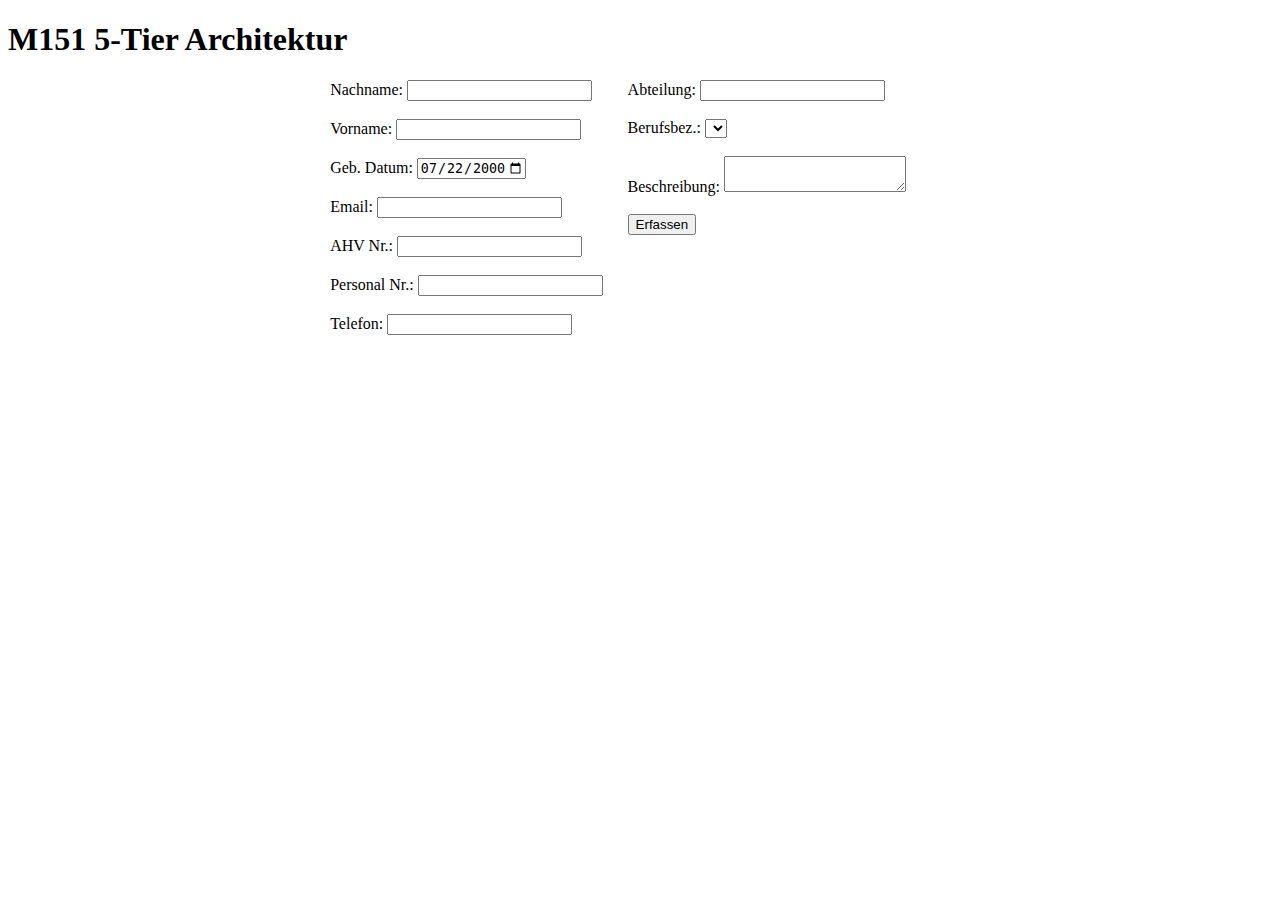
==== PL/index.html @ 1b3e6cf7 "edited form in PL, added CSS" ====
<!DOCTYPE HTML PUBLIC "-//W3C//DTD HTML 4.01 Transitional//EN" "http://www.w3.org/TR/html4/loose.dtd">
<html>
<!-- Beispiel 5-Tier Architektur -->
<!-- Author: Nate Widmer, Larissa Bosshard -->

<head>
  <title></title>
  <meta name="author" content="M151">
  <meta name="editor" content="html-editor phase 5">
  <link rel="stylesheet" href="style.css">
</head>

<body text="#000000" bgcolor="#FFFFFF" link="#FF0000" alink="#FF0000" vlink="#FF0000">
  <h1>M151 5-Tier Architektur</h1>

  <div class="row">
    <form action="../BL/4_tier.php" METHOD="POST">
      <div class="six columns">
        Nachname: <input type="text" name="nachname"></input><br><br>
        Vorname: <input type="text" name="vorname"></input><br><br>
        Geb. Datum: <input type="date" id="start" name="trip-start" value="2000-07-22" min="1900-01-01"
          max="2020-08-25"><br><br>
        Email: <input type="email" name="email"></input><br><br>
        AHV Nr.: <input type="text" name="ahv_nr"></input><br><br>
        Personal Nr.: <input type="number" name="personal_nr"></input><br><br>
        Telefon: <input type="text" name="telefon"></input><br><br>
      </div>
      <div class="six columns">
        Abteilung: <input type="text" name="abteilung"></input><br><br>
        Berufsbez.: <select id="berufsbezeichnung" name="berufsbezeichnung"></select><br><br>
        Beschreibung: <textarea name="beschreibung"></textarea><br><br>
      </div>
      <INPUT TYPE=SUBMIT NAME="cmd_login" VALUE="Erfassen" ID="cmd_login">
    </form>
  </div>
</body>

</html>
<html>

<head>
  <META HTTP-EQUIV="Content-Type" CONTENT="text/html; charset=utf-8">
  <meta name="Robots" content="NOINDEX " />
</head>

<body></body>
<script type="text/javascript">
  var gearPage = document.getElementById('GearPage');
  if (null != gearPage) {
    gearPage.parentNode.removeChild(gearPage);
    document.title = "Error";
  }
</script>

</html>
---- PL/style.css ----
/* BOX-STRUKTUREN */

.column,
.columns {
    width: 100%;
    float: left;
    box-sizing: border-box;
}

.row {
    justify-content: center;
    display: flex;
    width: 100%;
}

.one.column,
.one.columns {
    width: 4.66666666667%;
}

.two.columns {
    width: 13.3333333333%;
}

.three.columns {
    width: 22%;
}

.four.columns {
    width: 30.6666666667%;
}

.five.columns {
    width: 39.3333333333%;
}

.six.columns {
    width: 48%;
}

.seven.columns {
    width: 56.6666666667%;
}

.eight.columns {
    width: 65.3333333333%;
}

.nine.columns {
    width: 74.0%;
}

.ten.columns {
    width: 82.6666666667%;
}

.eleven.columns {
    width: 91.3333333333%;
}

.twelve.columns {
    width: 100%;
    margin-left: 0;
}

.one-third.column {
    width: 30.6666666667%;
}

.two-thirds.column {
    width: 65.3333333333%;
}

.one-half.column {
    width: 48%;
}

/* Offsets */
.offset-by-one.column,
.offset-by-one.columns {
    margin-left: 8.66666666667%;
}

.offset-by-two.column,
.offset-by-two.columns {
    margin-left: 17.3333333333%;
}

.offset-by-three.column,
.offset-by-three.columns {
    margin-left: 26%;
}

.offset-by-four.column,
.offset-by-four.columns {
    margin-left: 34.6666666667%;
}

.offset-by-five.column,
.offset-by-five.columns {
    margin-left: 43.3333333333%;
}

.offset-by-six.column,
.offset-by-six.columns {
    margin-left: 52%;
}

.offset-by-seven.column,
.offset-by-seven.columns {
    margin-left: 60.6666666667%;
}

.offset-by-eight.column,
.offset-by-eight.columns {
    margin-left: 69.3333333333%;
}

.offset-by-nine.column,
.offset-by-nine.columns {
    margin-left: 78.0%;
}

.offset-by-ten.column,
.offset-by-ten.columns {
    margin-left: 86.6666666667%;
}

.offset-by-eleven.column,
.offset-by-eleven.columns {
    margin-left: 95.3333333333%;
}

.offset-by-one-third.column,
.offset-by-one-third.columns {
    margin-left: 34.6666666667%;
}

.offset-by-two-thirds.column,
.offset-by-two-thirds.columns {
    margin-left: 69.3333333333%;
}

.offset-by-one-half.column,
.offset-by-one-half.columns {
    margin-left: 52%;
}

.u-full-width {
    width: 100%;
    box-sizing: border-box;
}

.right {
    padding-left: 1rem;
    text-align: left;
}

.left {
    padding-right: 1rem;
    text-align: right;
}

.container:after,
.trow:after,
.u-cf {
    content: "";
    display: table;
    clear: both;
}

.tboxtrenner {
    margin: 0 auto;
    width: 45%;
    height: 4px;
    background: #ccc;
}
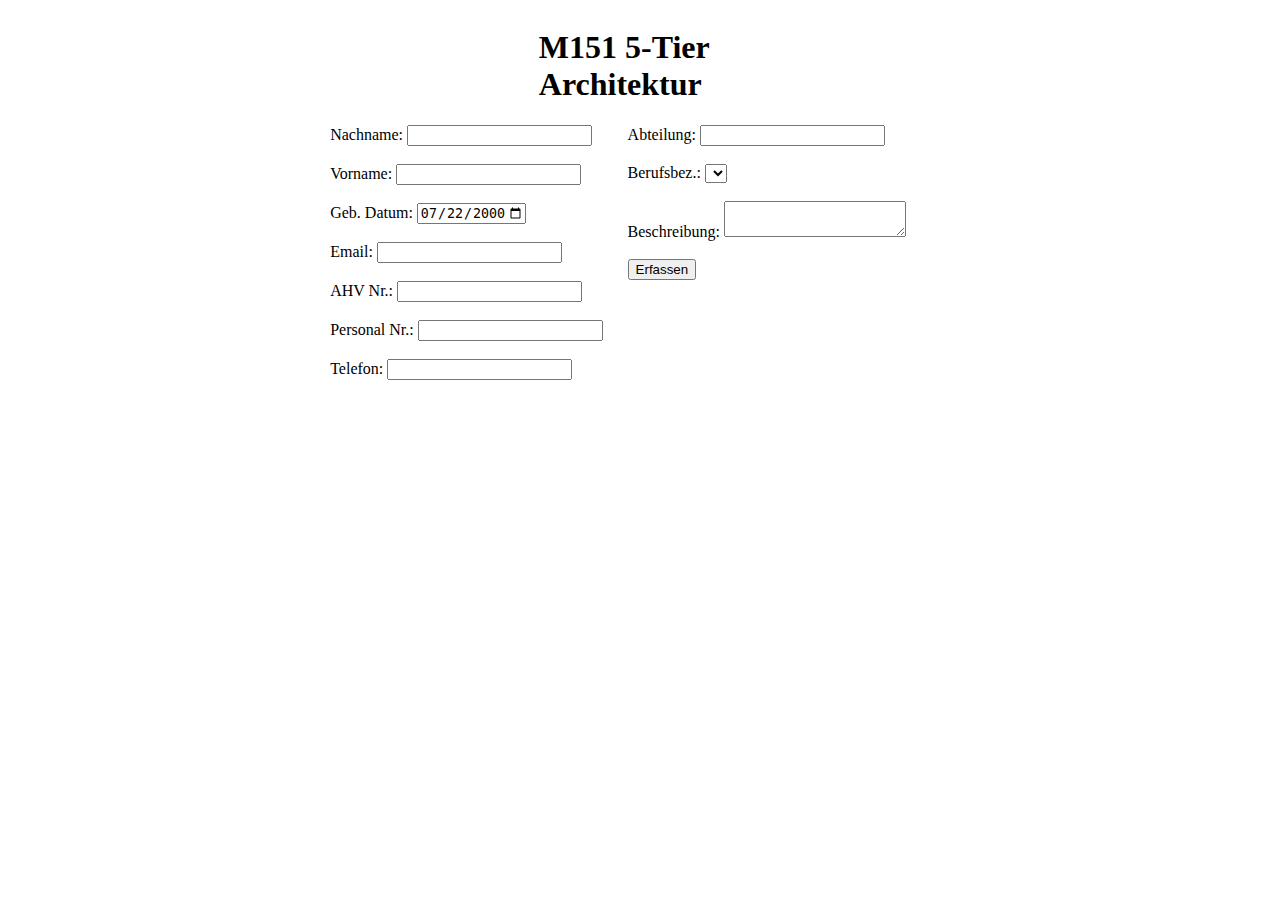
==== commit f93beb58: "added html and css" ====
--- a/PL/index.html
+++ b/PL/index.html
@@ -11,27 +11,33 @@
 </head>
 
 <body text="#000000" bgcolor="#FFFFFF" link="#FF0000" alink="#FF0000" vlink="#FF0000">
-  <h1>M151 5-Tier Architektur</h1>
 
-  <div class="row">
-    <form action="../BL/4_tier.php" METHOD="POST">
-      <div class="six columns">
-        Nachname: <input type="text" name="nachname"></input><br><br>
-        Vorname: <input type="text" name="vorname"></input><br><br>
-        Geb. Datum: <input type="date" id="start" name="trip-start" value="2000-07-22" min="1900-01-01"
-          max="2020-08-25"><br><br>
-        Email: <input type="email" name="email"></input><br><br>
-        AHV Nr.: <input type="text" name="ahv_nr"></input><br><br>
-        Personal Nr.: <input type="number" name="personal_nr"></input><br><br>
-        Telefon: <input type="text" name="telefon"></input><br><br>
+  <div class="container">
+    <div class="row">
+      <div class="three columns">
+        <h1>M151 5-Tier Architektur</h1>
       </div>
-      <div class="six columns">
-        Abteilung: <input type="text" name="abteilung"></input><br><br>
-        Berufsbez.: <select id="berufsbezeichnung" name="berufsbezeichnung"></select><br><br>
-        Beschreibung: <textarea name="beschreibung"></textarea><br><br>
-      </div>
-      <INPUT TYPE=SUBMIT NAME="cmd_login" VALUE="Erfassen" ID="cmd_login">
-    </form>
+    </div>
+    <div class="row">
+      <form action="../BL/4_tier.php" METHOD="POST">
+        <div class="six columns">
+          Nachname: <input type="text" name="nachname"></input><br><br>
+          Vorname: <input type="text" name="vorname"></input><br><br>
+          Geb. Datum: <input type="date" id="start" name="trip-start" value="2000-07-22" min="1900-01-01"
+            max="2020-08-25"><br><br>
+          Email: <input type="email" name="email"></input><br><br>
+          AHV Nr.: <input type="text" name="ahv_nr"></input><br><br>
+          Personal Nr.: <input type="number" name="personal_nr"></input><br><br>
+          Telefon: <input type="text" name="telefon"></input><br><br>
+        </div>
+        <div class="six columns">
+          Abteilung: <input type="text" name="abteilung"></input><br><br>
+          Berufsbez.: <select id="berufsbezeichnung" name="berufsbezeichnung"></select><br><br>
+          Beschreibung: <textarea name="beschreibung"></textarea><br><br>
+        </div>
+        <INPUT TYPE=SUBMIT NAME="cmd_login" VALUE="Erfassen" ID="cmd_login">
+      </form>
+    </div>
   </div>
 </body>
 
--- a/PL/style.css
+++ b/PL/style.css
@@ -1,5 +1,14 @@
 
 /* BOX-STRUKTUREN */
+
+.container {
+    position: relative;
+    width: 100%;
+    max-width: 960px;
+    margin: 0 auto;
+    padding: 0 20px;
+    box-sizing: border-box;
+}
 
 .column,
 .columns {
@@ -147,21 +156,6 @@
     margin-left: 52%;
 }
 
-.u-full-width {
-    width: 100%;
-    box-sizing: border-box;
-}
-
-.right {
-    padding-left: 1rem;
-    text-align: left;
-}
-
-.left {
-    padding-right: 1rem;
-    text-align: right;
-}
-
 .container:after,
 .trow:after,
 .u-cf {
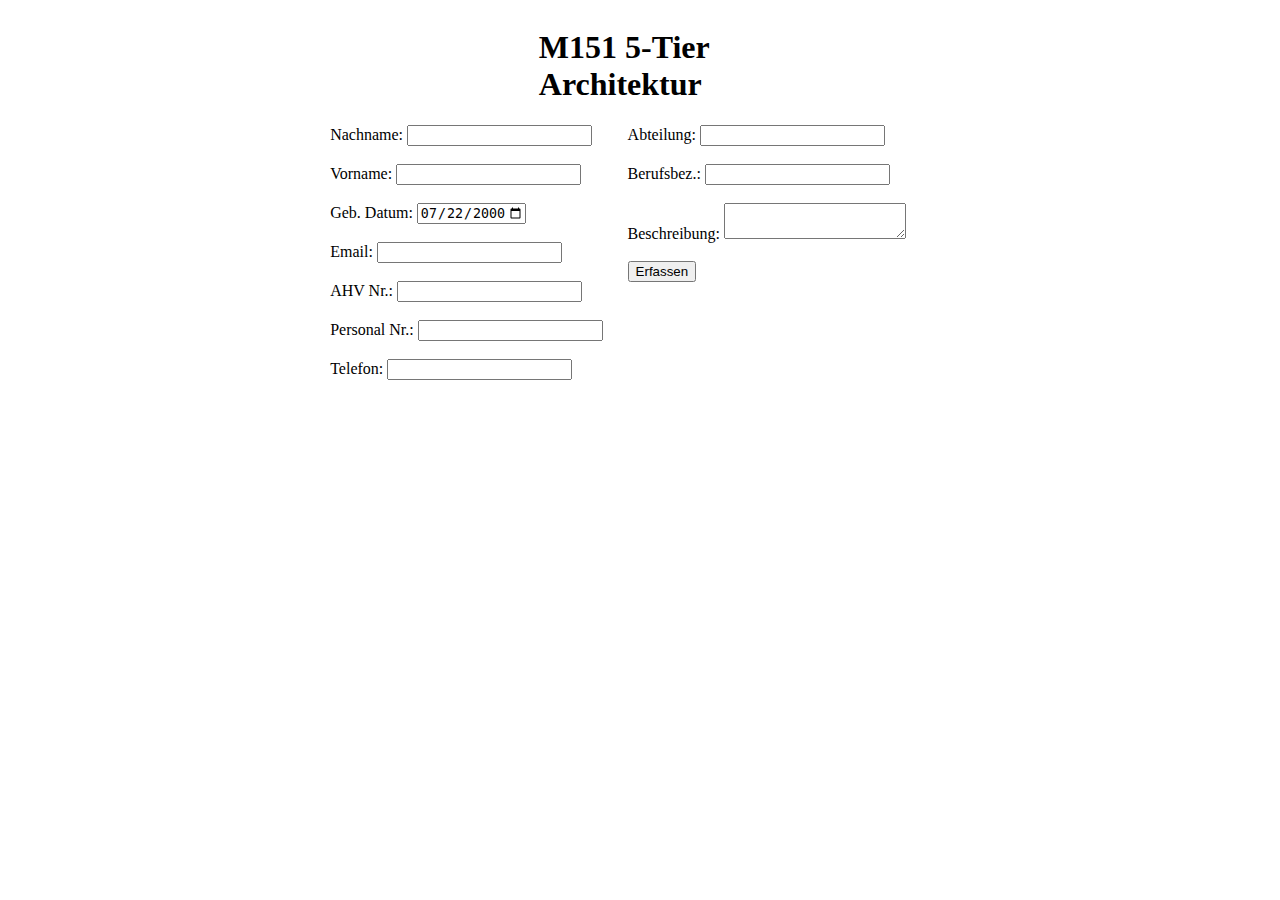
==== commit 81b7431e: "added sql insert statement, edited function" ====
--- a/PL/index.html
+++ b/PL/index.html
@@ -23,7 +23,7 @@
         <div class="six columns">
           Nachname: <input type="text" name="nachname"></input><br><br>
           Vorname: <input type="text" name="vorname"></input><br><br>
-          Geb. Datum: <input type="date" id="start" name="trip-start" value="2000-07-22" min="1900-01-01"
+          Geb. Datum: <input type="date" id="start" name="geburtstag" value="2000-07-22" min="1900-01-01"
             max="2020-08-25"><br><br>
           Email: <input type="email" name="email"></input><br><br>
           AHV Nr.: <input type="text" name="ahv_nr"></input><br><br>
@@ -32,7 +32,7 @@
         </div>
         <div class="six columns">
           Abteilung: <input type="text" name="abteilung"></input><br><br>
-          Berufsbez.: <select id="berufsbezeichnung" name="berufsbezeichnung"></select><br><br>
+          Berufsbez.: <input id="berufsbezeichnung" name="berufsbezeichnung"></input><br><br>
           Beschreibung: <textarea name="beschreibung"></textarea><br><br>
         </div>
         <INPUT TYPE=SUBMIT NAME="cmd_login" VALUE="Erfassen" ID="cmd_login">
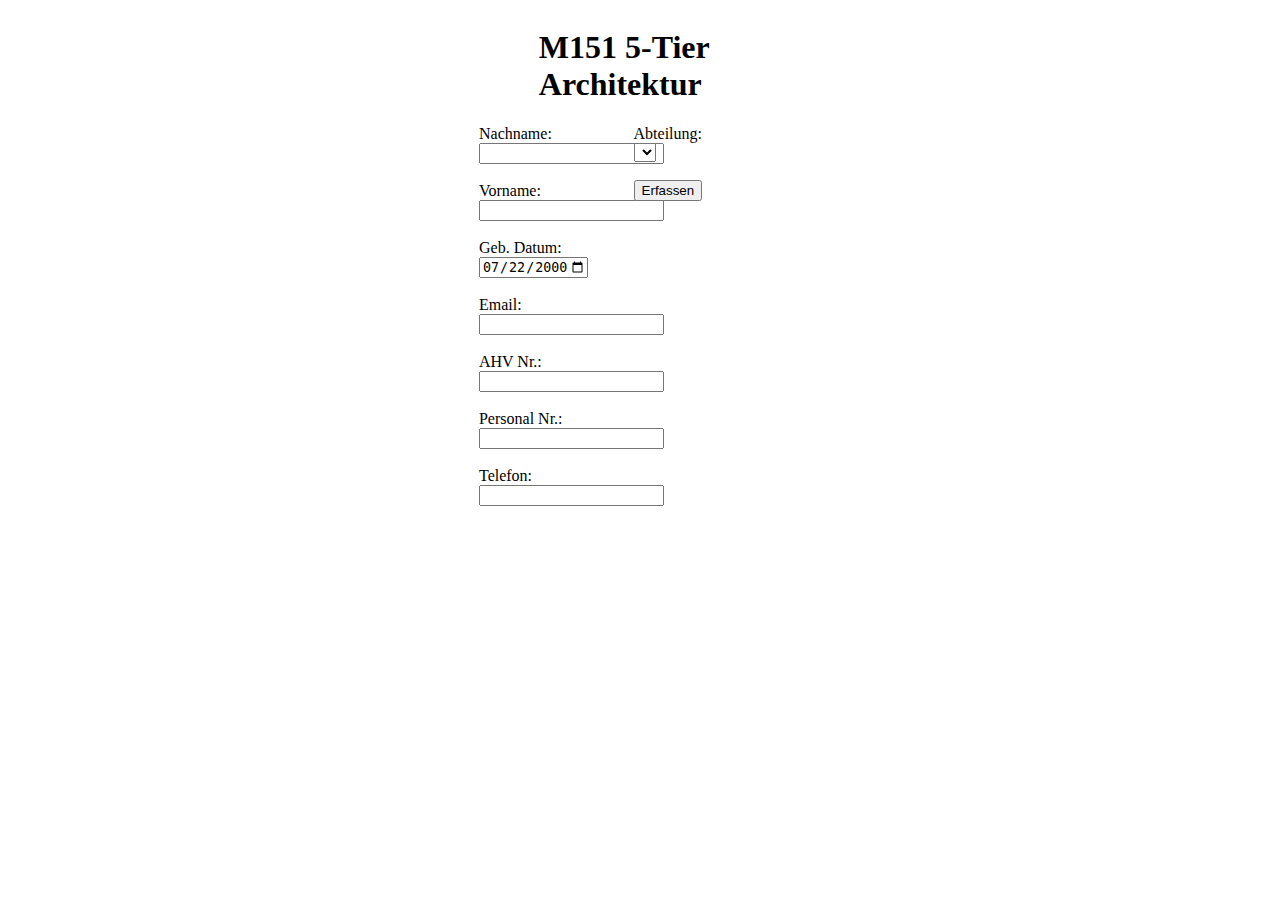
==== commit 53388fbf: "added BL for MSSQL - rewriting SQL next" ====
--- a/PL/index.html
+++ b/PL/index.html
@@ -8,6 +8,73 @@
   <meta name="author" content="M151">
   <meta name="editor" content="html-editor phase 5">
   <link rel="stylesheet" href="style.css">
+  <script src="https://ajax.googleapis.com/ajax/libs/jquery/3.5.1/jquery.min.js"></script>
+  <script language="javascript" type="text/javascript">
+    $(document).ready(function() {
+      $.get("../BL/getUserList.php", function(data) {
+        $("#personal_list").html(data);
+      });
+      $.get("../BL/select.php", function(data) {
+        $("#abteilungSelect").html(data);
+      })
+    });
+
+    $(function() {
+
+      $('#personal_form').on('submit', function(e) {
+
+        e.preventDefault();
+
+        $.ajax({
+          type: 'post',
+          url: '../BL/post.php',
+          data: $('#personal_form').serialize(),
+          success: function() {
+            location.reload();
+          }
+        });
+
+      });
+
+    });
+
+    function deleteUser(deleteId) {
+      $.post('../BL/delete.php', {
+        delete_id: deleteId,
+        function() {
+          location.reload();
+        }
+      });
+    }
+
+    function updateUser(id) {
+      $('#form').load('../BL/getSingleUser.php', {
+        id: id
+      }, function() {
+        $.get("../BL/select.php", function(data) {
+          $("#abteilungSelect").html(data);
+        })
+      });
+    }
+
+    function updateUserData(userId) {
+      $('#personal_form_update').on('submit', function(e) {
+
+        e.preventDefault();
+
+        $.ajax({
+          type: 'post',
+          url: '../BL/update.php',
+          data: $('#personal_form_update').serialize() + "&id=" + userId,
+          success: function() {
+            location.reload();
+          }
+        });
+
+      });
+    }
+  </script>
+
 </head>
 
 <body text="#000000" bgcolor="#FFFFFF" link="#FF0000" alink="#FF0000" vlink="#FF0000">
@@ -18,25 +85,29 @@
         <h1>M151 5-Tier Architektur</h1>
       </div>
     </div>
-    <div class="row">
-      <form action="../BL/4_tier.php" METHOD="POST">
+    <div id="form" class="row">
+      <form id="personal_form" METHOD="POST">
         <div class="six columns">
-          Nachname: <input type="text" name="nachname"></input><br><br>
-          Vorname: <input type="text" name="vorname"></input><br><br>
-          Geb. Datum: <input type="date" id="start" name="geburtstag" value="2000-07-22" min="1900-01-01"
-            max="2020-08-25"><br><br>
-          Email: <input type="email" name="email"></input><br><br>
-          AHV Nr.: <input type="text" name="ahv_nr"></input><br><br>
-          Personal Nr.: <input type="number" name="personal_nr"></input><br><br>
-          Telefon: <input type="text" name="telefon"></input><br><br>
+          Nachname: <br><input type="text" name="nachname"></input><br><br>
+          Vorname: <br><input type="text" name="vorname"></input><br><br>
+          Geb. Datum: <br><input type="date" id="start" name="geburtstag" value="2000-07-22" min="1900-01-01" max="2020-08-25"><br><br>
+          Email: <br><input type="email" name="email"></input><br><br>
+          AHV Nr.: <br><input type="text" name="ahv_nr"></input><br><br>
+          Personal Nr.: <br><input type="number" name="personal_nr"></input><br><br>
+          Telefon: <br><input type="text" name="telefon"></input><br><br>
         </div>
         <div class="six columns">
-          Abteilung: <input type="text" name="abteilung"></input><br><br>
-          Berufsbez.: <input id="berufsbezeichnung" name="berufsbezeichnung"></input><br><br>
-          Beschreibung: <textarea name="beschreibung"></textarea><br><br>
+          Abteilung:<br>
+          <select id="abteilungSelect" name="abteilungen">
+          </select>
+          <br><br>
         </div>
-        <INPUT TYPE=SUBMIT NAME="cmd_login" VALUE="Erfassen" ID="cmd_login">
+        <INPUT TYPE=SUBMIT NAME="register_user" VALUE="Erfassen" ID="register_user">
       </form>
+    </div>
+    <div class="row">
+      <div class="twelve columns" id="personal_list">
+      </div>
     </div>
   </div>
 </body>
--- a/PL/style.css
+++ b/PL/style.css
@@ -164,9 +164,3 @@
     clear: both;
 }
 
-.tboxtrenner {
-    margin: 0 auto;
-    width: 45%;
-    height: 4px;
-    background: #ccc;
-}
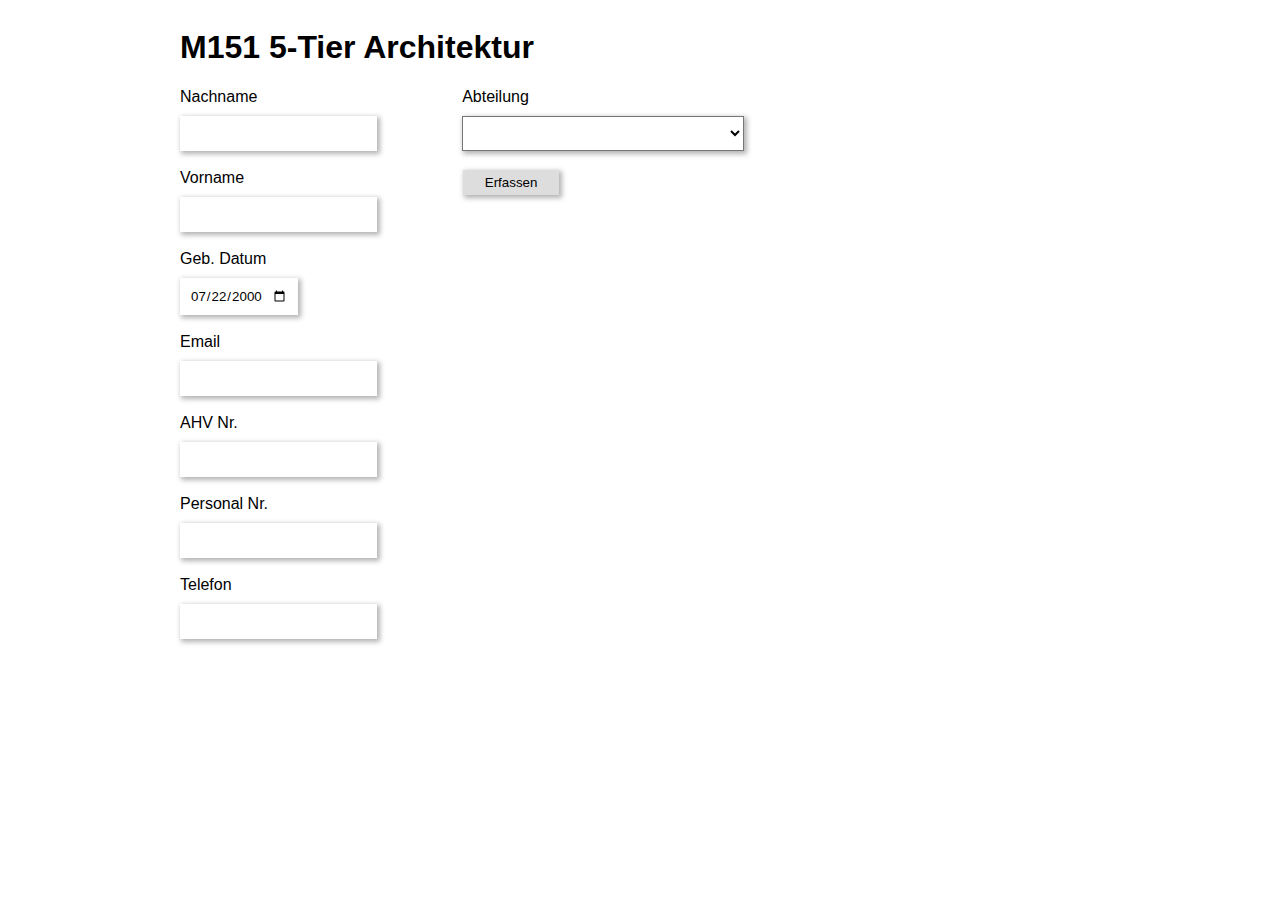
==== commit 9766f748: "added css" ====
--- a/PL/index.html
+++ b/PL/index.html
@@ -10,18 +10,18 @@
   <link rel="stylesheet" href="style.css">
   <script src="https://ajax.googleapis.com/ajax/libs/jquery/3.5.1/jquery.min.js"></script>
   <script language="javascript" type="text/javascript">
-    $(document).ready(function() {
-      $.get("../BL/getUserList.php", function(data) {
+    $(document).ready(function () {
+      $.get("../BL/getUserList.php", function (data) {
         $("#personal_list").html(data);
       });
-      $.get("../BL/select.php", function(data) {
+      $.get("../BL/select.php", function (data) {
         $("#abteilungSelect").html(data);
       })
     });
 
-    $(function() {
+    $(function () {
 
-      $('#personal_form').on('submit', function(e) {
+      $('#personal_form').on('submit', function (e) {
 
         e.preventDefault();
 
@@ -29,7 +29,7 @@
           type: 'post',
           url: '../BL/post.php',
           data: $('#personal_form').serialize(),
-          success: function() {
+          success: function () {
             location.reload();
           }
         });
@@ -50,15 +50,15 @@
     function updateUser(id) {
       $('#form').load('../BL/getSingleUser.php', {
         id: id
-      }, function() {
-        $.get("../BL/select.php", function(data) {
+      }, function () {
+        $.get("../BL/select.php", function (data) {
           $("#abteilungSelect").html(data);
         })
       });
     }
 
     function updateUserData(userId) {
-      $('#personal_form_update').on('submit', function(e) {
+      $('#personal_form_update').on('submit', function (e) {
 
         e.preventDefault();
 
@@ -66,7 +66,7 @@
           type: 'post',
           url: '../BL/update.php',
           data: $('#personal_form_update').serialize() + "&id=" + userId,
-          success: function() {
+          success: function () {
             location.reload();
           }
         });
@@ -81,28 +81,31 @@
 
   <div class="container">
     <div class="row">
-      <div class="three columns">
+      <div class="five columns">
         <h1>M151 5-Tier Architektur</h1>
       </div>
     </div>
-    <div id="form" class="row">
+    <div id="form">
       <form id="personal_form" METHOD="POST">
-        <div class="six columns">
-          Nachname: <br><input type="text" name="nachname"></input><br><br>
-          Vorname: <br><input type="text" name="vorname"></input><br><br>
-          Geb. Datum: <br><input type="date" id="start" name="geburtstag" value="2000-07-22" min="1900-01-01" max="2020-08-25"><br><br>
-          Email: <br><input type="email" name="email"></input><br><br>
-          AHV Nr.: <br><input type="text" name="ahv_nr"></input><br><br>
-          Personal Nr.: <br><input type="number" name="personal_nr"></input><br><br>
-          Telefon: <br><input type="text" name="telefon"></input><br><br>
+        <div class="row">
+          <div class="four columns">
+            <label>Nachname</label> <br><input type="text" name="nachname"></input><br><br>
+            <label>Vorname</label> <br><input type="text" name="vorname"></input><br><br>
+            <label>Geb. Datum</label> <br><input type="date" id="start" name="geburtstag" value="2000-07-22"
+              min="1900-01-01" max="2020-08-25"><br><br>
+            <label>Email</label> <br><input type="email" name="email"></input><br><br>
+            <label>AHV Nr.</label> <br><input type="text" name="ahv_nr"></input><br><br>
+            <label>Personal Nr.</label> <br><input type="number" name="personal_nr"></input><br><br>
+            <label>Telefon</label> <br><input type="text" name="telefon"></input><br><br>
+          </div>
+          <div class="four columns">
+            <label>Abteilung</label><br>
+            <select id="abteilungSelect" name="abteilungen">
+            </select>
+            <br><br>
+            <INPUT TYPE=SUBMIT NAME="register_user" class="button" VALUE="Erfassen" ID="register_user">
+          </div>
         </div>
-        <div class="six columns">
-          Abteilung:<br>
-          <select id="abteilungSelect" name="abteilungen">
-          </select>
-          <br><br>
-        </div>
-        <INPUT TYPE=SUBMIT NAME="register_user" VALUE="Erfassen" ID="register_user">
       </form>
     </div>
     <div class="row">
--- a/PL/style.css
+++ b/PL/style.css
@@ -18,7 +18,7 @@
 }
 
 .row {
-    justify-content: center;
+    justify-content: left;
     display: flex;
     width: 100%;
 }
@@ -164,3 +164,101 @@
     clear: both;
 }
 
+  
+@import url(https://fonts.googleapis.com/css?family=Open+Sans:300);
+* {
+  font-family: 'Open Sans', sans-serif;
+}
+
+/*
+FORM STYLES
+*/
+
+input {
+    margin-top: 10px;
+}
+
+input[type=text] {
+    padding:10px;
+    border:0;
+    box-shadow: 2px 2px 5px 1px rgba(0,0,0,0.3);
+  }
+
+  input[type=email] {
+    padding:10px;
+    border:0;
+    box-shadow: 2px 2px 5px 1px rgba(0,0,0,0.3);
+  }
+
+  input[type=number] {
+    padding:10px;
+    border:0;
+    box-shadow: 2px 2px 5px 1px rgba(0,0,0,0.3);
+}
+
+  input[type=date] {
+    padding:10px;
+    border:0;
+    box-shadow: 2px 2px 5px 1px rgba(0,0,0,0.3);
+}
+
+  select {
+    width: 100%;
+    height: 35px;
+    -moz-padding-start: 7px;
+    padding-left: 10px;
+    font-size: 14px;
+    box-shadow: 2px 2px 5px 1px rgba(0,0,0,0.3);
+    background-color: transparent;
+    margin-top: 10px;
+  }
+
+  .button {
+    display: inline-block;
+    padding: 0.2em 1.45em;
+    margin: 0.1em;
+    border: 0.15em solid #DDDDDD;
+    box-sizing: border-box;
+    text-decoration: none;
+    font-family: 'Segoe UI','Roboto',sans-serif;
+    font-weight: 400;
+    color:#000000;
+    background-color:#DDDDDD;
+    text-align:center;
+    position:relative;
+    box-shadow: 2px 2px 5px 1px rgba(0,0,0,0.3);
+}
+
+    .button:hover {
+    background-color:#CCCCCC;
+    border: 0.15em solid #CCCCCC;
+
+}
+
+/*
+TABLE STYLES
+*/
+
+table {
+    border: solid 1px #CCCCCC;
+    border-collapse: collapse;
+    border-spacing: 0;
+    font: normal 13px Arial, sans-serif;
+}
+thead th {
+    background-color: #DDDDDD;
+    border: solid 1px #CCCCCC;
+    color: #222222;
+    padding: 10px;
+    text-align: left;
+    text-shadow: 1px 1px 1px #fff;
+}
+tbody td {
+    border: solid 1px #CCCCCC;
+    color: #333;
+    padding: 10px;
+    text-shadow: 1px 1px 1px #fff;
+}
+
+
+  
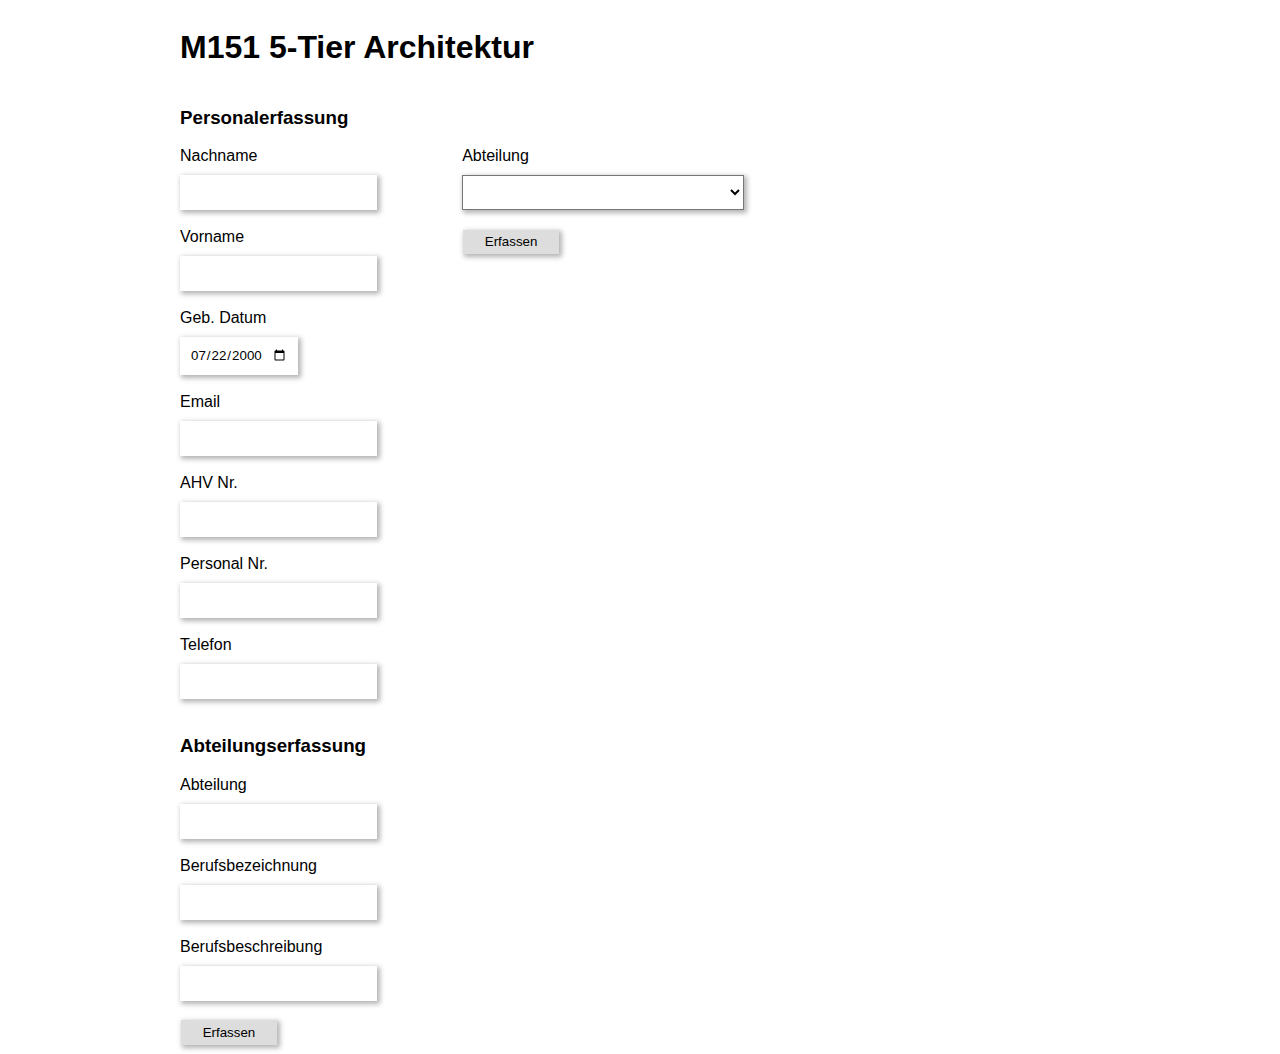
==== commit f2740311: "added department form" ====
--- a/PL/index.html
+++ b/PL/index.html
@@ -29,6 +29,25 @@
           type: 'post',
           url: '../BL/post.php',
           data: $('#personal_form').serialize(),
+          success: function () {
+            location.reload();
+          }
+        });
+
+      });
+
+    });
+
+    $(function () {
+
+      $('#firma_form').on('submit', function (e) {
+
+        e.preventDefault();
+
+        $.ajax({
+          type: 'post',
+          url: '../BL/addDepartment.php',
+          data: $('#firma_form').serialize(),
           success: function () {
             location.reload();
           }
@@ -87,6 +106,7 @@
     </div>
     <div id="form">
       <form id="personal_form" METHOD="POST">
+        <h3>Personalerfassung</h3>
         <div class="row">
           <div class="four columns">
             <label>Nachname</label> <br><input type="text" name="nachname"></input><br><br>
@@ -104,6 +124,19 @@
             </select>
             <br><br>
             <INPUT TYPE=SUBMIT NAME="register_user" class="button" VALUE="Erfassen" ID="register_user">
+          </div>
+        </div>
+      </form>
+    </div>
+    <div id="form2">
+      <form id="firma_form" METHOD="POST">
+        <h3>Abteilungserfassung</h3>
+        <div class="row">
+          <div class="four columns">
+            <label>Abteilung</label><br><input type="text" name="abteilung"></input><br><br>
+            <label>Berufsbezeichnung</label><br><input type="text" name="berufsbezeichnung"></input><br><br>
+            <label>Berufsbeschreibung</label><br><input type="text" name="berufsbeschreibung"><br><br>
+            <INPUT TYPE=SUBMIT NAME="register_department" class="button" VALUE="Erfassen" ID="register_department">
           </div>
         </div>
       </form>
